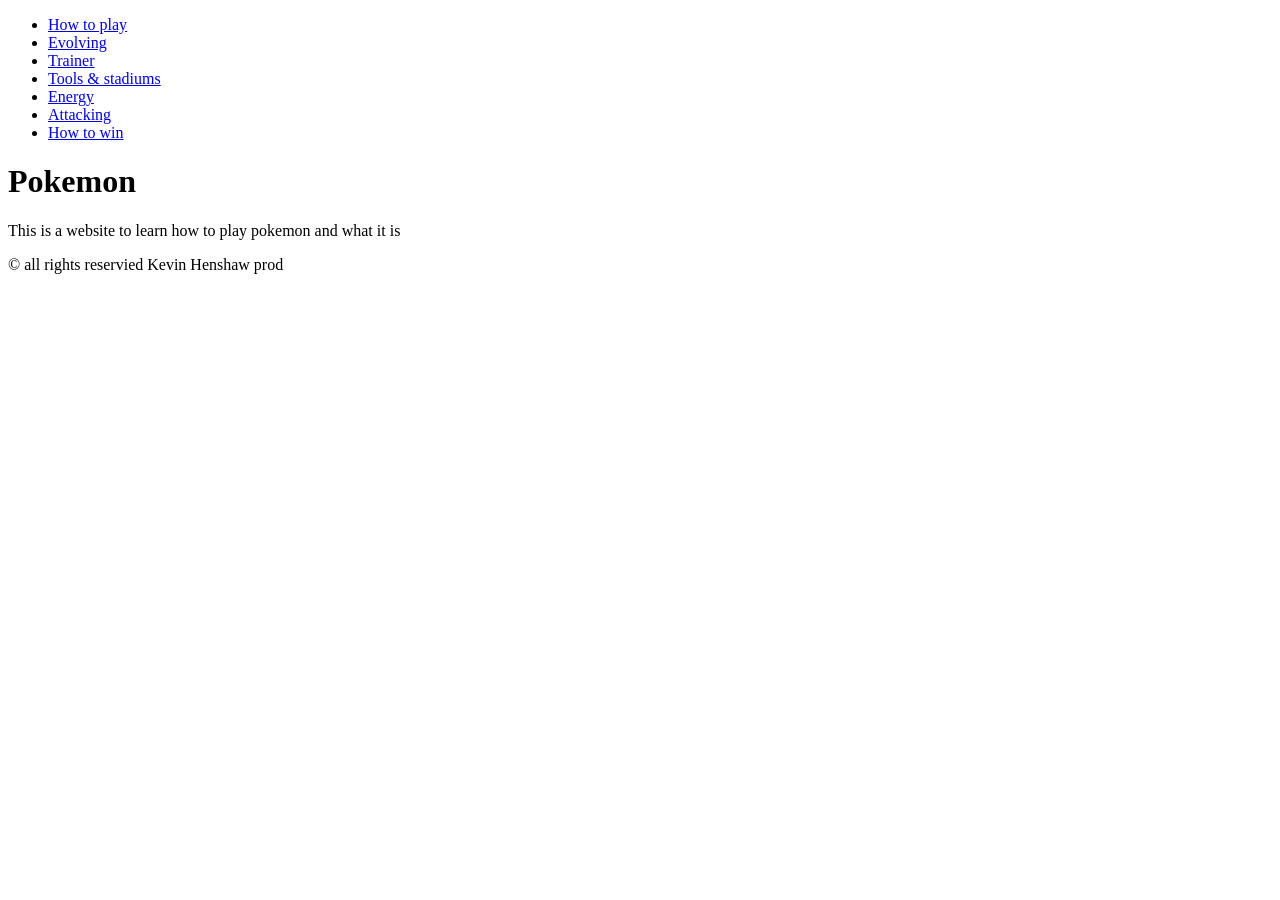
==== Index.html @ 01d4594d "added nav to all pages and got rid of extra body tags as well as adding how to win page" ====
<!doctype html>
<html lang="en">
  <head>
    <meta charset="UTF-8" />
    <meta name="viewport" content="width=device-width, initial-scale=1.0" />
    <title>Pokemon</title>
    <link rel="icon" type="image/jpg" href="images/Fvaicon.jpg" />
  </head>
  <body>
    <header>
      <nav>
        <ul>
          <li><a href="How.to.play.html" target="_self"> How to play </a></li>
          <li><a href="evolving.html" target="_self"> Evolving </a></li>
          <li><a href="Trainers.html" target="_self"> Trainer </a></li>
          <li>
            <a href="pokemon.tools.stadiums.html" target="_self"
              >Tools & stadiums</a
            >
          </li>
          <li><a href="Energy.html" target="_slef"> Energy </a></li>
          <li><a href="Attacking.html" target="_self"> Attacking </a></li>
          <li><a href="How.to.win.html" target="_self"> How to win</a></li>
        </ul>
      </nav>
      <h1>Pokemon</h1>
    </header>
    <main>
      <p>This is a website to learn how to play pokemon and what it is</p>
      <footer>
        <p>&copy all rights reservied Kevin Henshaw prod</p>
      </footer>
    </main>
  </body>
</html>
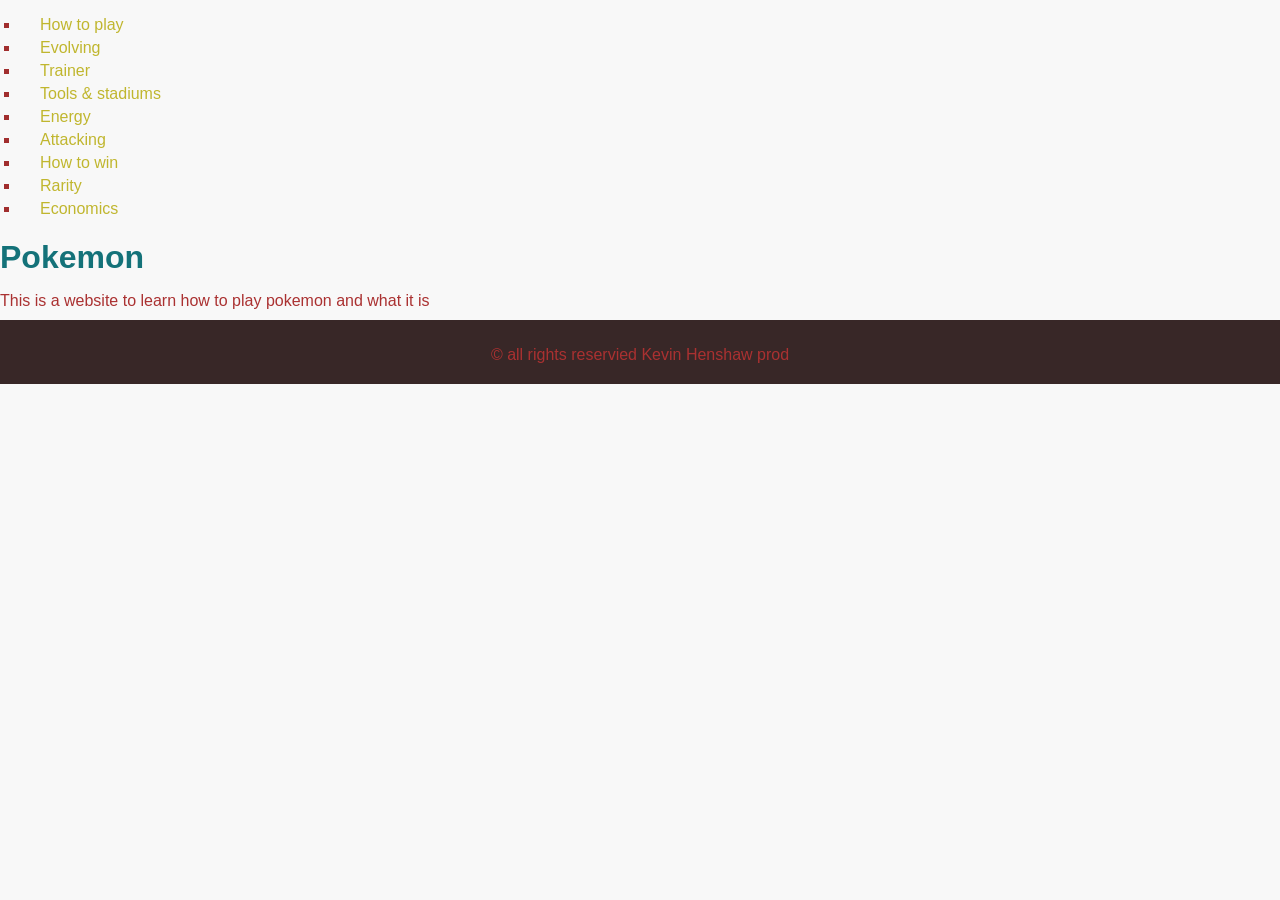
==== commit 054f6799: "added css content and fixed table" ====
--- a/Index.html
+++ b/Index.html
@@ -5,6 +5,7 @@
     <meta name="viewport" content="width=device-width, initial-scale=1.0" />
     <title>Pokemon</title>
     <link rel="icon" type="image/jpg" href="images/Fvaicon.jpg" />
+    <link rel="stylesheet" href="main.css" />
   </head>
   <body>
     <header>
@@ -18,9 +19,11 @@
               >Tools & stadiums</a
             >
           </li>
-          <li><a href="Energy.html" target="_slef"> Energy </a></li>
+          <li><a href="Energy.html" target="_self"> Energy </a></li>
           <li><a href="Attacking.html" target="_self"> Attacking </a></li>
           <li><a href="How.to.win.html" target="_self"> How to win</a></li>
+          <li><a href="rarity.html" target="_self">Rarity</a></li>
+          <li><a href="TCG.econmics.html" target="_self">Economics</a></li>
         </ul>
       </nav>
       <h1>Pokemon</h1>
--- a/main.css
+++ b/main.css
@@ -0,0 +1,58 @@
+body {
+    font-family: Arial, sans-serif;
+    margin: 0;
+    padding: 0;
+    background-color: #f8f8f8;
+}
+p#prize {
+    font-size: 16px;
+    color: #5c0606;
+    background-color: #d16b6b;
+}
+section.body {
+    font-size: 16px;
+    color: #333;
+    background-color: #f0e5e5;
+}
+table {
+    width: 100%;
+    border-collapse: collapse;
+    background-color: #791414;
+}
+table, th, td {
+    border: 1px solid #333;
+}
+th, td {
+    padding: 8px;
+    text-align: left;
+    background-color: #fafafa;
+}
+ul, li {
+    list-style-type: square;
+    padding-left: 20px;
+    color: #a12e2e;
+}
+ol, li{
+    margin-bottom: 5px;
+}
+p {
+    color: #aa3131;
+    margin-bottom: 10px;
+}
+footer {
+    background-color: #382727;
+    text-align: center;
+    padding: 10px 0;
+}
+img {
+    max-width: 100%;
+    height: auto;
+}
+h1, h2, h3, h4 {
+    color: #147279;
+    margin-bottom: 10px;
+}
+a {
+    color: #c0b62e;
+    text-decoration: none;
+}
